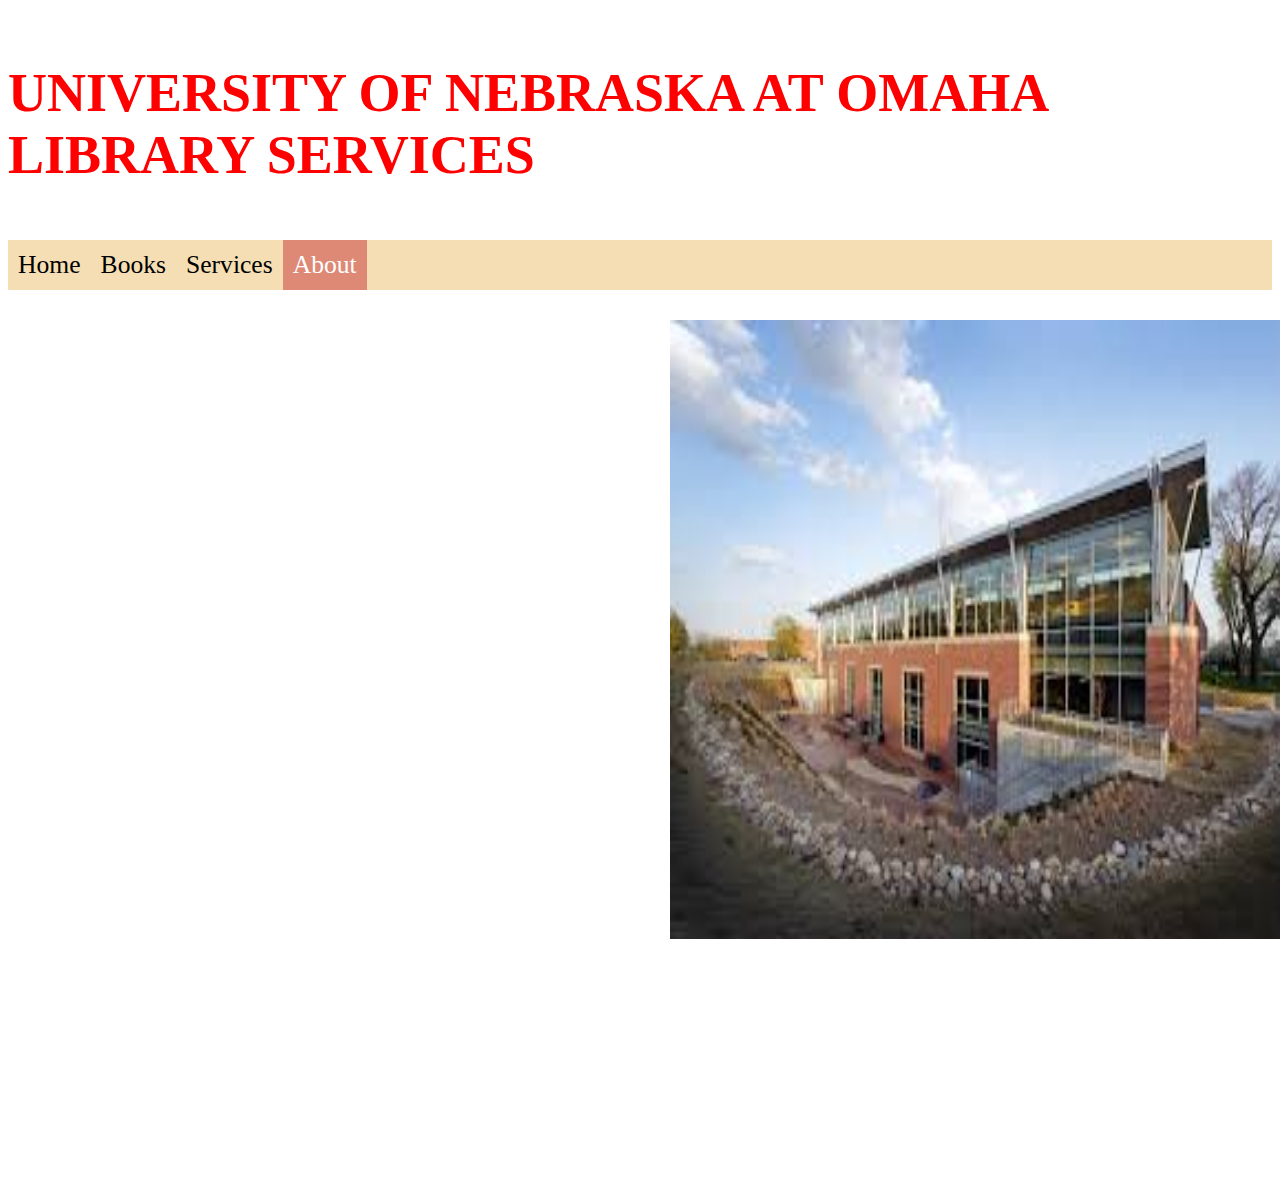
==== About.html @ cffebd56 "WebPage" ====
<html>
   <head>
      <meta charset ="utf-8">
      <title> Akhila Pillalamarri | Student </title>
      <link href="projectcss.css" rel="stylesheet" type="text/css"/>
      <style>
      </style>
   </head>
   <body style="background-image:url(Wallpaper1.jpg);background-size: cover;background-repeat:none;">
      <header >
	  <br>
         <h1 style="font-size:6vh; color:red;">UNIVERSITY OF NEBRASKA AT OMAHA LIBRARY SERVICES</h1>
         <br>
      </header>
	  <div class="menu" >
         <a href="Home.html">Home</a>
         <a href="Books.html">Books</a>
         <a href="Services.html">Services</a> 
		 <a class="onlink" href="About.html">About</a>
      </div>
	  <div style="width:50%; float:left;">
		<p  style="color:white;padding:30px;font-size:4vh">Welcome to univerity of nebraska at Omaha library.A place for students to learn and explore with a peaceful, inviting environment. In keeping with the mission of our university, we are dedicated to  
               supporting the curriculum research and information needs of our students and faculty.To support the students, the library provides access to an impressive collection of current multimedia, books and journals; both paper and digital. The library is equipped with state of the art wireless network that extends through out the library and the library desks are laptop ready. we have good number of staff to support you in-person as well as through electronic communication.
            </p>
	  </div>
	  <div style="width:50%; float:left;">
		<img src="library.jpg" style="
    height: 70%;
    width: 100%;
	padding:30px;
" />
	  </div>
      
   </body>
</html>
---- projectcss.css ----
.parent {
  position: absolute;
  top: 0;
  left: 0;
 }
 .booksheader{
	 
	 color:beige;
	 font-family: verdana;
 }
 
 .menu {
  overflow: auto;
  background-color: wheat;
}
.menu a {
  float: left;
  color: black;
  text-align: center;
  padding: 10px 10px;
  text-decoration: none;
  font-size:2vw;
}
.menu a:hover {
  background-color: #ddd;
  color: black;
}

.menu a.onlink {
  background-color: DE8876;
  color: white;
}
.image2 {
  position: absolute;
  top: 150px;
  left: 1095px;
  }
  
  .Books {
  position: absolute;
  top: 150px;
  left: 20px;
  }






.container {
  position: relative;
}

/* Bottom right text */

.text-block {
  position: absolute;
  bottom: 560px;
  left: 16px;
  color: black;
  font-size: 22px;
  font-family: sans-serif;
  padding-left: 20px;
  padding-right: 20px;
}
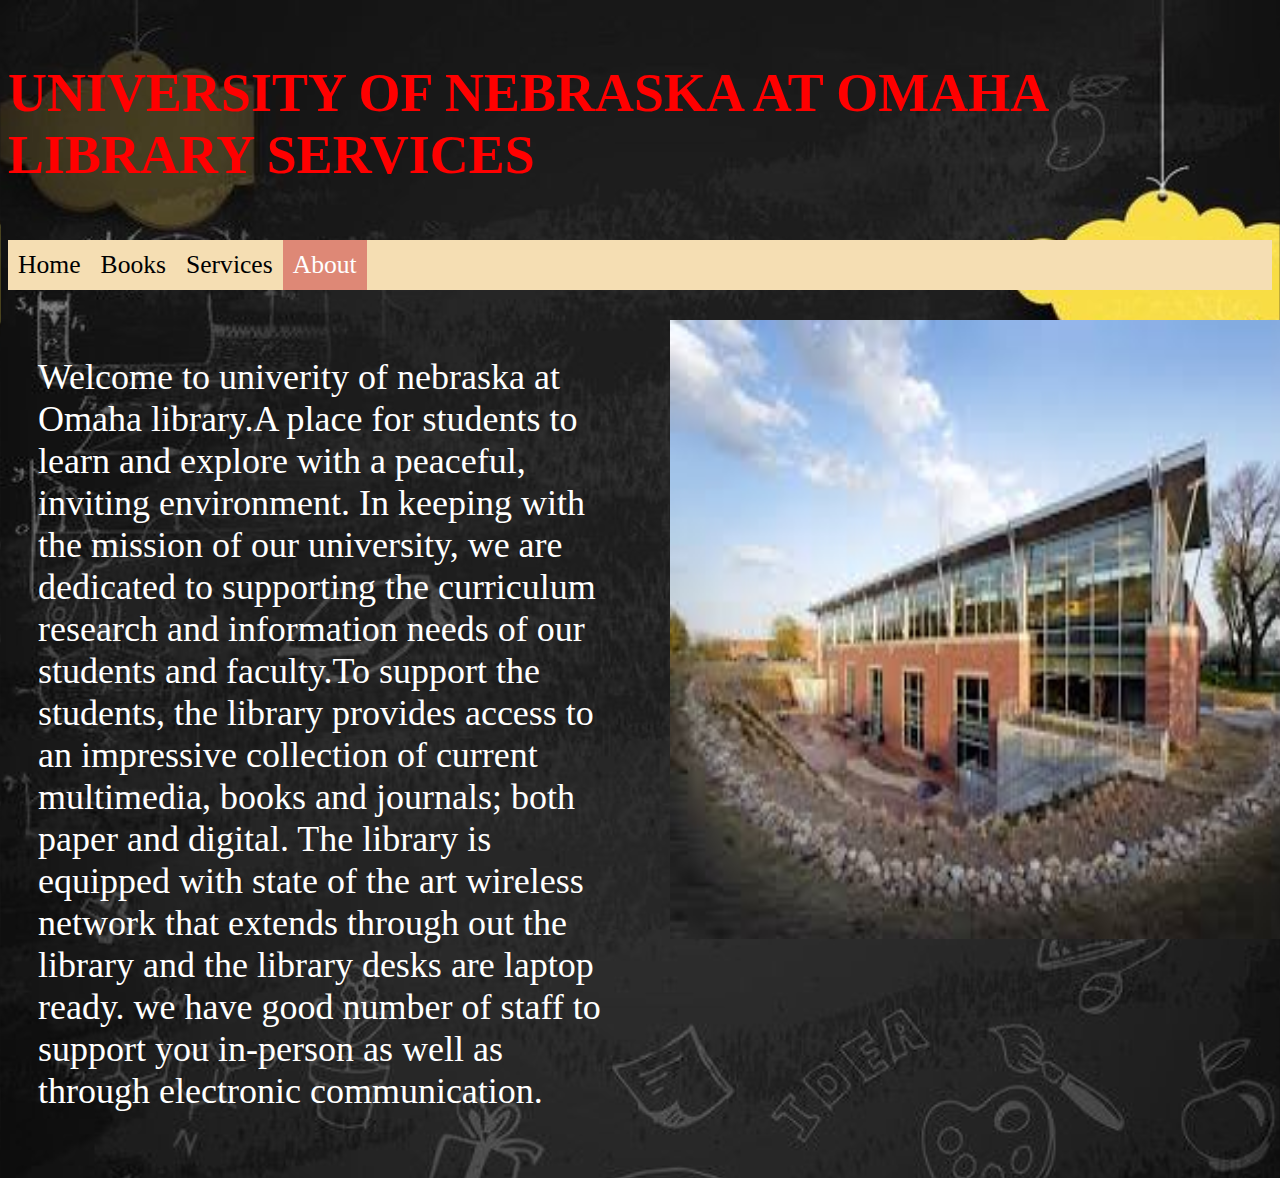
==== commit 5597af8d: "Update About.html" ====
--- a/About.html
+++ b/About.html
@@ -6,7 +6,7 @@
       <style>
       </style>
    </head>
-   <body style="background-image:url(Wallpaper1.jpg);background-size: cover;background-repeat:none;">
+  <body class="bodystyle">
       <header >
 	  <br>
          <h1 style="font-size:6vh; color:red;">UNIVERSITY OF NEBRASKA AT OMAHA LIBRARY SERVICES</h1>
@@ -32,4 +32,4 @@
 	  </div>
       
    </body>
-</html>+</html>
--- a/projectcss.css
+++ b/projectcss.css
@@ -10,7 +10,10 @@
 	 color:beige;
 	 font-family: verdana;
  }
- 
+ .bodystyle{
+	 background-image:url(Background.jpg);background-size: cover;background-repeat:none;
+	 
+ }
  .menu {
   overflow: auto;
   background-color: wheat;
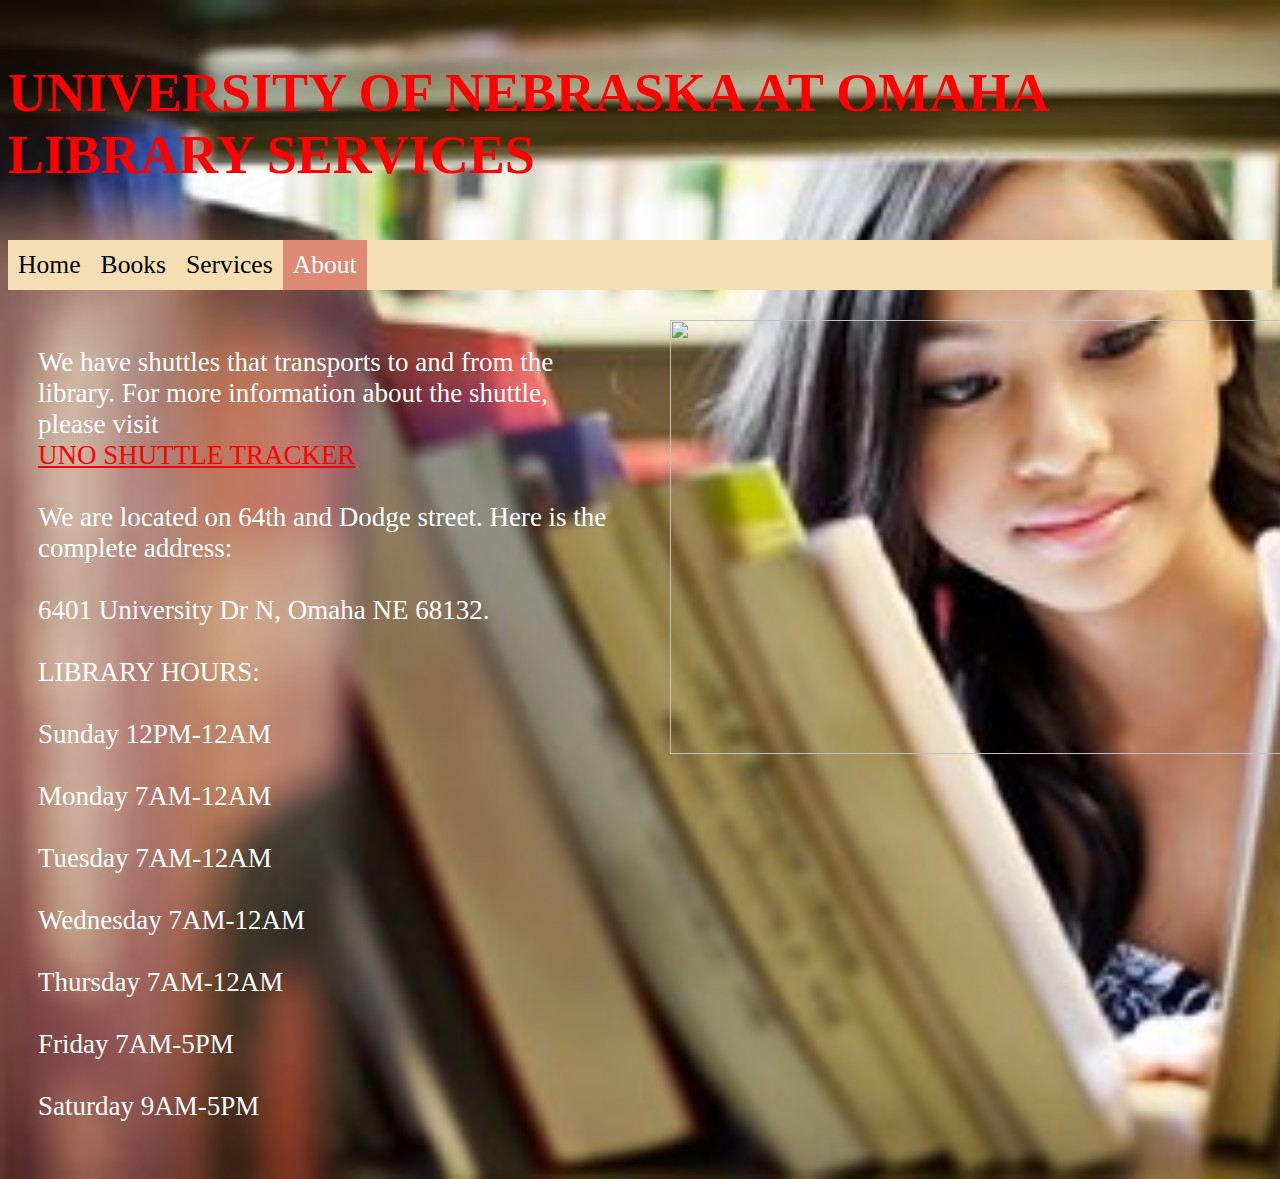
==== commit 8f091fc0: "Final Code update" ====
--- a/About.html
+++ b/About.html
@@ -6,7 +6,7 @@
       <style>
       </style>
    </head>
-  <body class="bodystyle">
+   <body class="bodystyle">
       <header >
 	  <br>
          <h1 style="font-size:6vh; color:red;">UNIVERSITY OF NEBRASKA AT OMAHA LIBRARY SERVICES</h1>
@@ -19,12 +19,22 @@
 		 <a class="onlink" href="About.html">About</a>
       </div>
 	  <div style="width:50%; float:left;">
-		<p  style="color:white;padding:30px;font-size:4vh">Welcome to univerity of nebraska at Omaha library.A place for students to learn and explore with a peaceful, inviting environment. In keeping with the mission of our university, we are dedicated to  
-               supporting the curriculum research and information needs of our students and faculty.To support the students, the library provides access to an impressive collection of current multimedia, books and journals; both paper and digital. The library is equipped with state of the art wireless network that extends through out the library and the library desks are laptop ready. we have good number of staff to support you in-person as well as through electronic communication.
-            </p>
+		<p  style="color:white;padding:30px;font-size:3vh">We have shuttles that transports to and from the library. For more information about the shuttle, please visit
+<br><a href="https://unomaha.ridesystems.net/" style="color:red">UNO SHUTTLE TRACKER</a></br>
+
+<br>We are located on 64th and Dodge street. Here is the complete address:</br>
+<br>6401 University Dr N, Omaha NE 68132.</br>
+<br>LIBRARY HOURS: </br>
+<br>Sunday 		12PM-12AM</br>
+<br>Monday 		7AM-12AM</br>
+<br>Tuesday		7AM-12AM</br>
+<br>Wednesday 	7AM-12AM</br>
+<br>Thursday	7AM-12AM</br>
+<br>Friday		7AM-5PM</br>
+<br>Saturday	9AM-5PM</br></p>
 	  </div>
 	  <div style="width:50%; float:left;">
-		<img src="library.jpg" style="
+		<img src="aboutimage.jpg" style="
     height: 70%;
     width: 100%;
 	padding:30px;
@@ -32,4 +42,4 @@
 	  </div>
       
    </body>
-</html>
+</html>--- a/projectcss.css
+++ b/projectcss.css
@@ -5,13 +5,17 @@
   top: 0;
   left: 0;
  }
+ .bodystyle{
+	 background-image:url(background.jpg);background-size: cover;background-repeat:none;
+	 
+ }
  .booksheader{
 	 
 	 color:beige;
 	 font-family: verdana;
  }
  .bodystyle{
-	 background-image:url(Background.jpg);background-size: cover;background-repeat:none;
+	 background-image:url(Books.jpg);background-size: cover;background-repeat:none;
 	 
  }
  .menu {
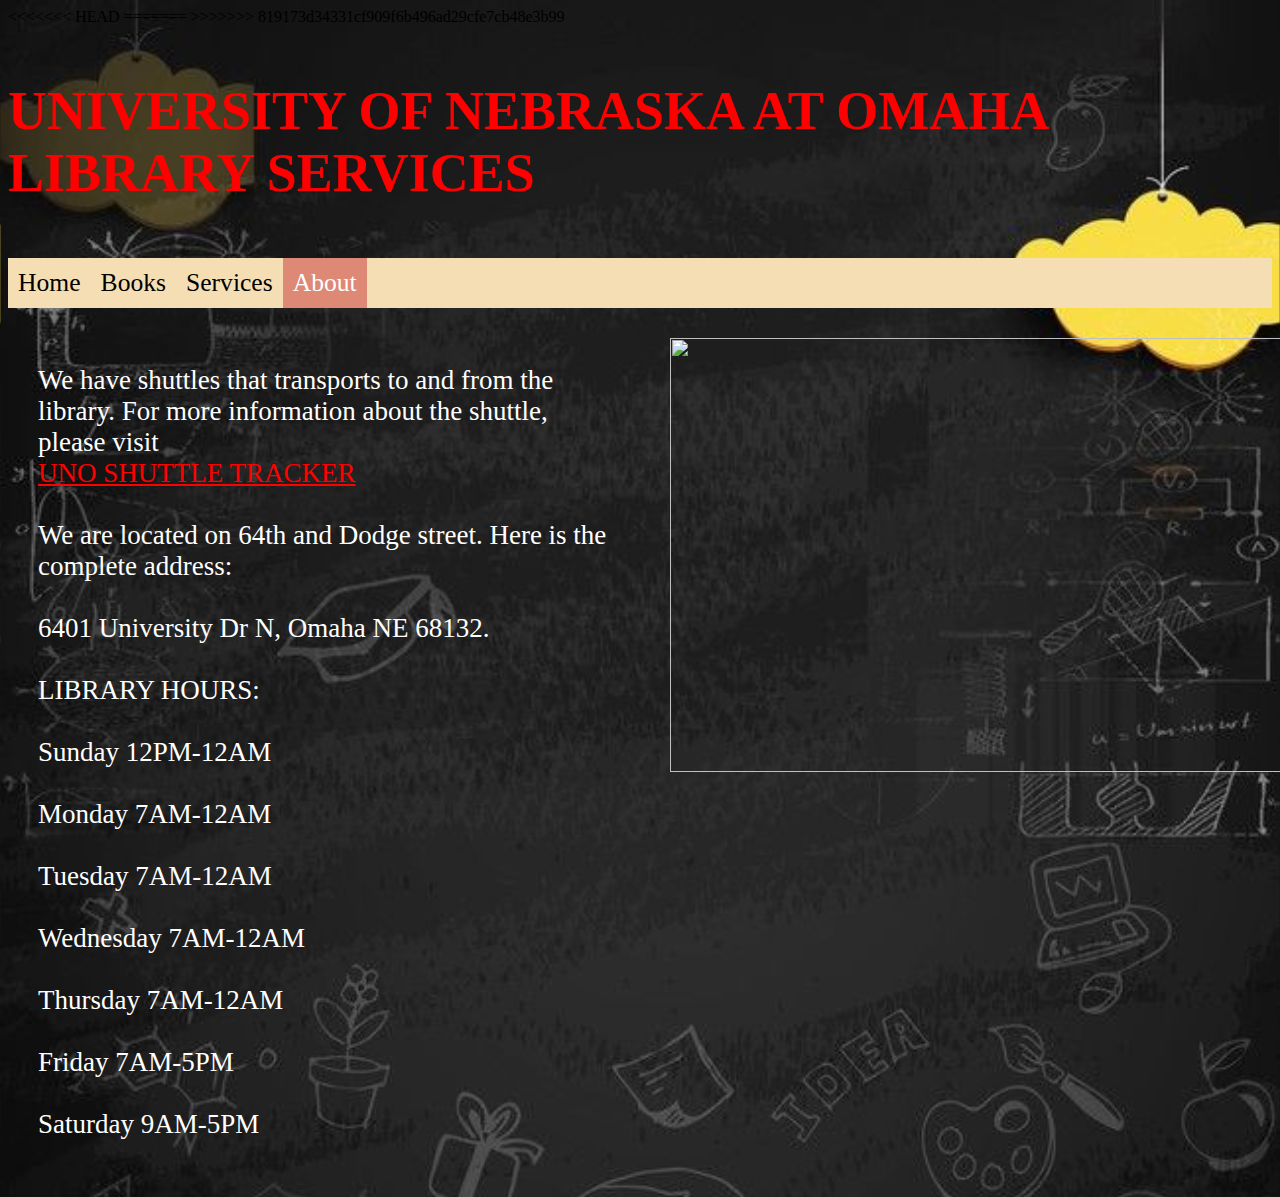
==== commit 92e71452: "final code updated" ====
--- a/About.html
+++ b/About.html
@@ -6,7 +6,11 @@
       <style>
       </style>
    </head>
+<<<<<<< HEAD
    <body class="bodystyle">
+=======
+  <body class="bodystyle">
+>>>>>>> 819173d34331cf909f6b496ad29cfe7cb48e3b99
       <header >
 	  <br>
          <h1 style="font-size:6vh; color:red;">UNIVERSITY OF NEBRASKA AT OMAHA LIBRARY SERVICES</h1>
@@ -42,4 +46,4 @@
 	  </div>
       
    </body>
-</html>+</html>
--- a/projectcss.css
+++ b/projectcss.css
@@ -15,7 +15,7 @@
 	 font-family: verdana;
  }
  .bodystyle{
-	 background-image:url(Books.jpg);background-size: cover;background-repeat:none;
+	 background-image:url(Background.jpg);background-size: cover;background-repeat:none;
 	 
  }
  .menu {
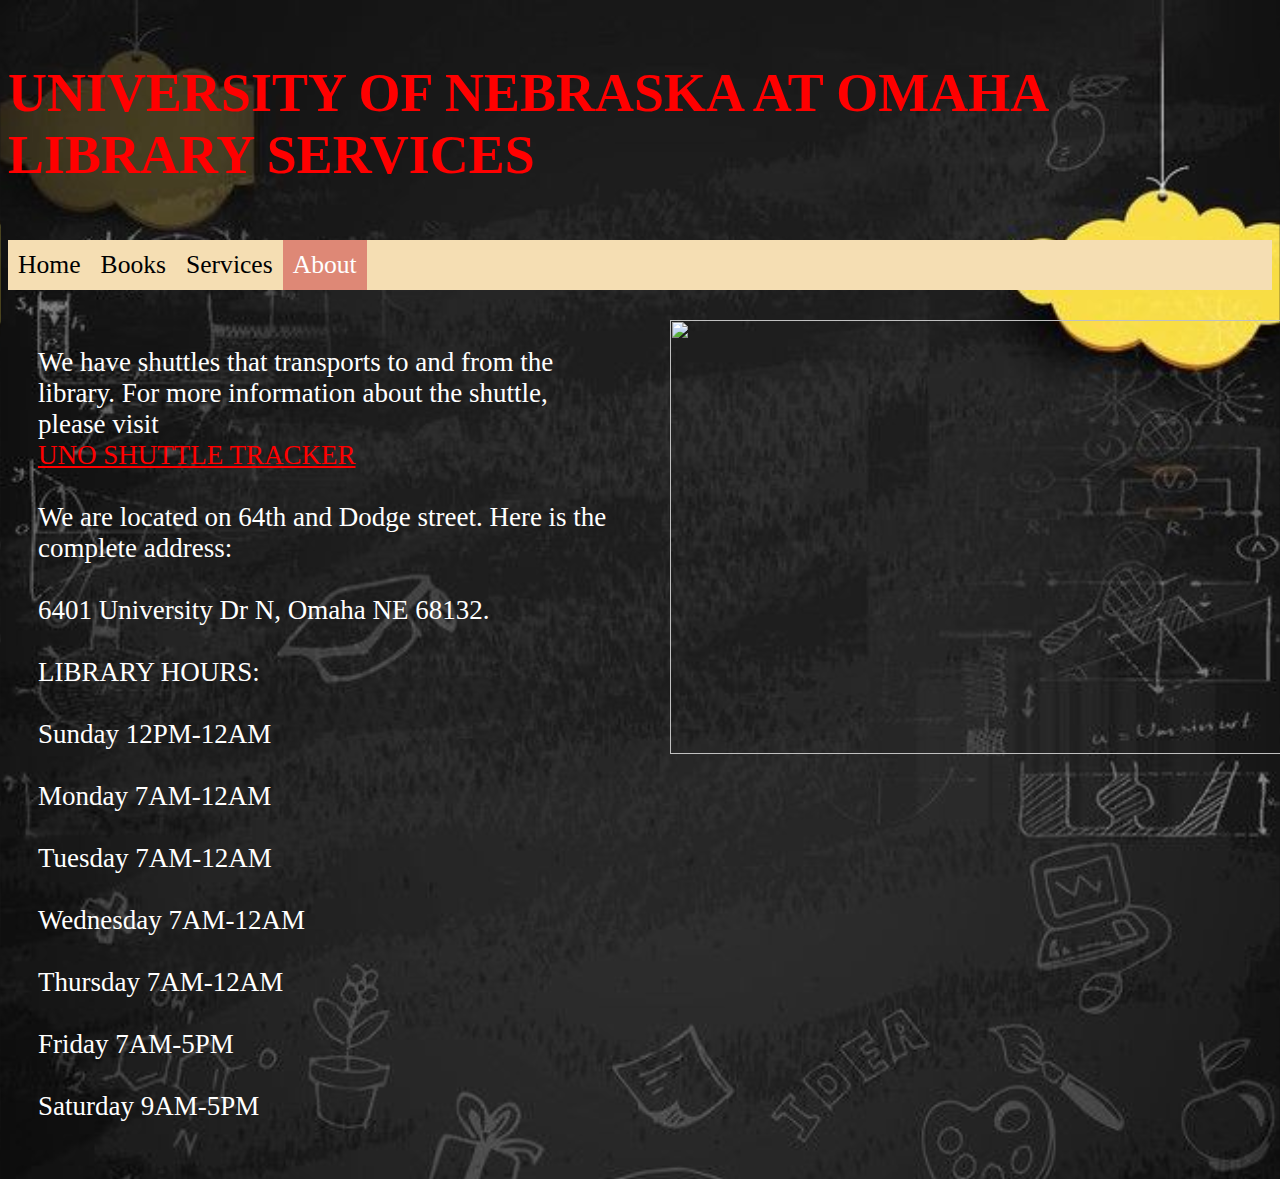
==== commit e9a3babc: "final code updated" ====
--- a/About.html
+++ b/About.html
@@ -6,11 +6,7 @@
       <style>
       </style>
    </head>
-<<<<<<< HEAD
    <body class="bodystyle">
-=======
-  <body class="bodystyle">
->>>>>>> 819173d34331cf909f6b496ad29cfe7cb48e3b99
       <header >
 	  <br>
          <h1 style="font-size:6vh; color:red;">UNIVERSITY OF NEBRASKA AT OMAHA LIBRARY SERVICES</h1>
@@ -46,4 +42,4 @@
 	  </div>
       
    </body>
-</html>
+</html>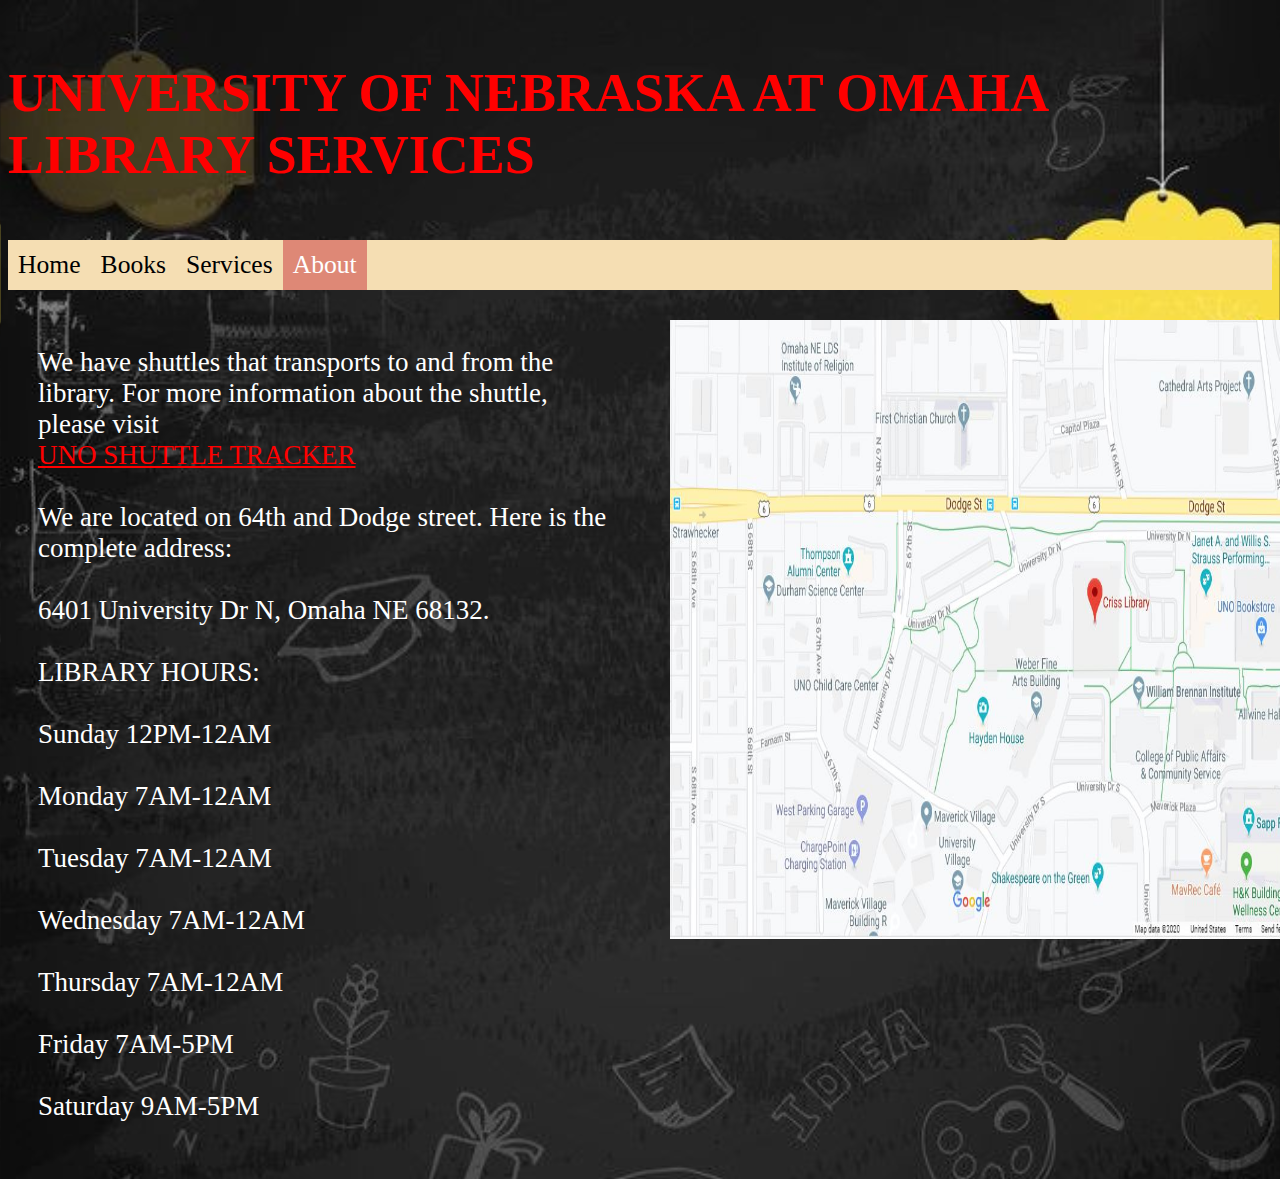
==== commit 8a6dfcf6: "Update About.html" ====
--- a/About.html
+++ b/About.html
@@ -34,7 +34,7 @@
 <br>Saturday	9AM-5PM</br></p>
 	  </div>
 	  <div style="width:50%; float:left;">
-		<img src="aboutimage.jpg" style="
+		<img src="aboutimage.JPG" style="
     height: 70%;
     width: 100%;
 	padding:30px;
@@ -42,4 +42,4 @@
 	  </div>
       
    </body>
-</html>+</html>
--- a/projectcss.css
+++ b/projectcss.css
@@ -6,18 +6,18 @@
   left: 0;
  }
  .bodystyle{
-	 background-image:url(background.jpg);background-size: cover;background-repeat:none;
+	 background-image:url(Background.jpg);background-size: cover;background-repeat:none;
 	 
  }
+ 
+ 
+ 
  .booksheader{
 	 
 	 color:beige;
 	 font-family: verdana;
  }
- .bodystyle{
-	 background-image:url(Background.jpg);background-size: cover;background-repeat:none;
-	 
- }
+ 
  .menu {
   overflow: auto;
   background-color: wheat;
